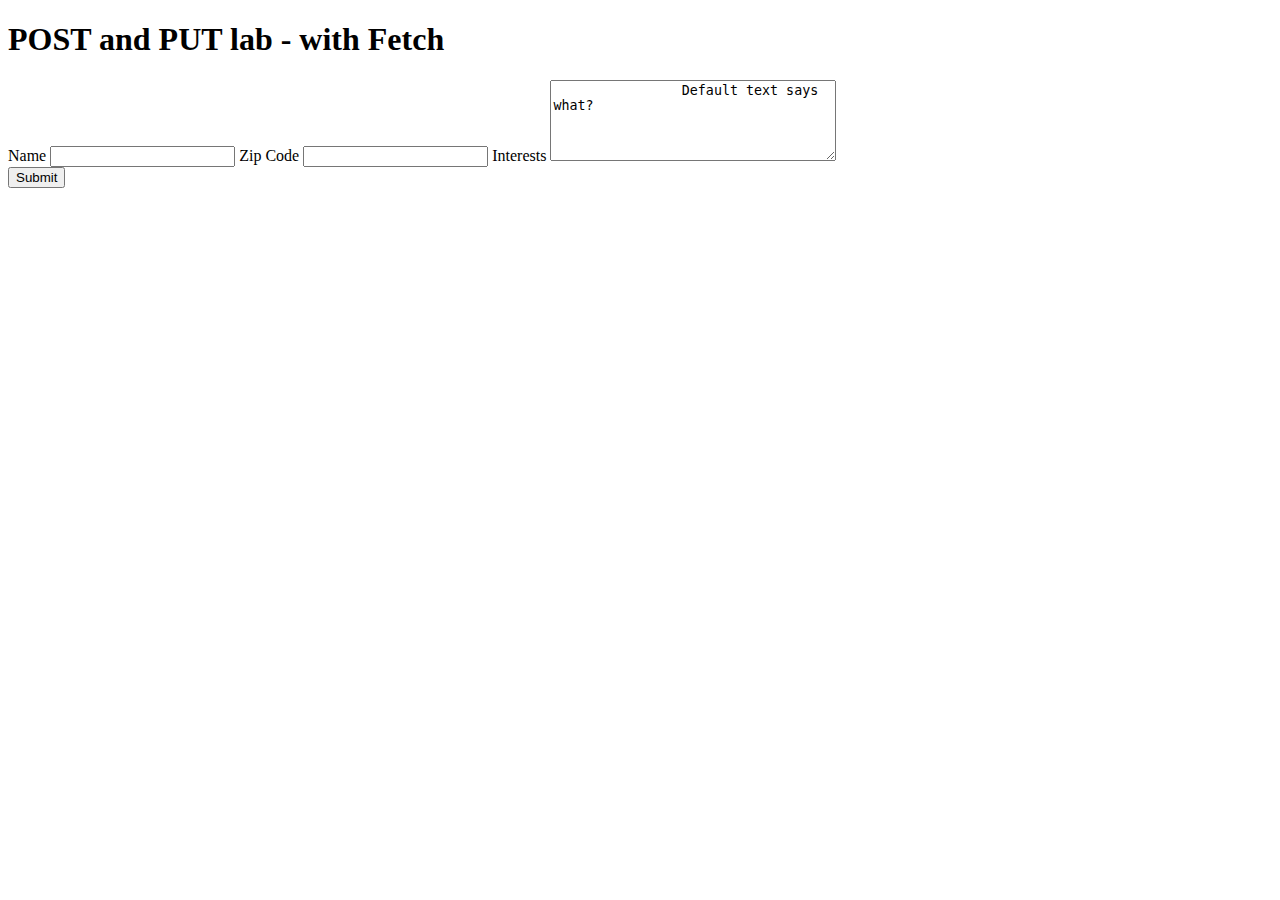
==== lab_10/index.html @ f38fb23a "add zip code" ====
<!DOCTYPE html>
<html lang="en">
  <head>
    <title>Methods - Post and Put Lab</title>
    <link rel="stylesheet" type="text/css" href="styles.css" />
  </head>
  <body>
    <div class="wrapper">
      <div class="container">
        <div>
          <h1 class="header">POST and PUT lab - with Fetch</h1>
        </div>
        <div>
          <form class="targetForm" id="labForm">
            <label for="name">Name</label>
            <input type="text" id="name" name="name" />
            <label for="zip_code">Zip Code</label>
            <input type="text" id="zip_code" name="zip_code" />
            <label for="interests">Interests</label>
            <textarea id="interests" name="interests" rows="5" cols="33">
                Default text says what?
            </textarea
            ><br />
            <button id="formBtn">Submit</button>
          </form>
        </div>
      </div>
    </div>
    <script>
      function sendForm(e) {
        e.preventDefault(); // this prevents your page reloading on button click
        const target = document.querySelector("#labForm");
        const btn = document.querySelector("#formBtn");

        const formToSend = new FormData(target);

        fetch("/api", {
          method: "POST",
          headers: {
            "Content-Type": "application/json",
          },
          body: JSON.stringify(Object.fromEntries(formToSend)),
        })
          .then((data) => data.text()) // note: we didn't send JSON, so there's no JSON to get.
          .then((txtresponse) => {
            console.log(txtresponse);
            btn.setAttribute("disabled", true);
            const br = document.createElement("br");
            target.append(br);
            target.append(`${txtresponse}`);
          });
      }

      const formBtn = document.querySelector("#formBtn");
      formBtn.addEventListener("click", sendForm);
    </script>
  </body>
</html>
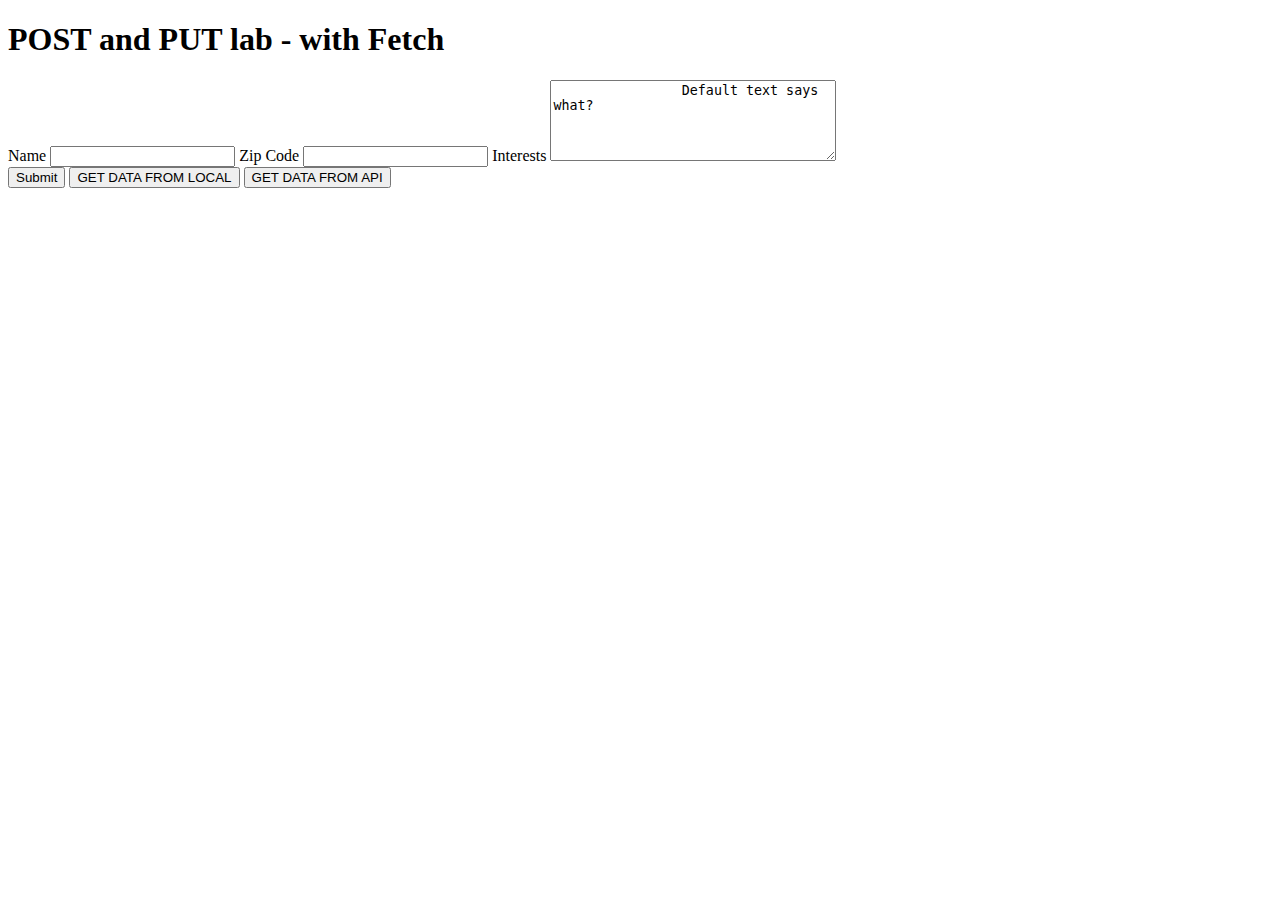
==== commit 3361a388: "button" ====
--- a/lab_10/index.html
+++ b/lab_10/index.html
@@ -22,6 +22,9 @@
             </textarea
             ><br />
             <button id="formBtn">Submit</button>
+            <button id="getData">GET DATA FROM LOCAL</button>
+          <button id="getData">GET DATA FROM API </button>
+          <p id="result"></p>
           </form>
         </div>
       </div>
@@ -35,9 +38,10 @@
         const formToSend = new FormData(target);
 
         fetch("/api", {
-          method: "POST",
-          headers: {
-            "Content-Type": "application/json",
+        method: PUT /new.html HTTP/1.1,
+        Host: localhost:3000,
+        Content-type: text/html,
+        Content-length: 16
           },
           body: JSON.stringify(Object.fromEntries(formToSend)),
         })
